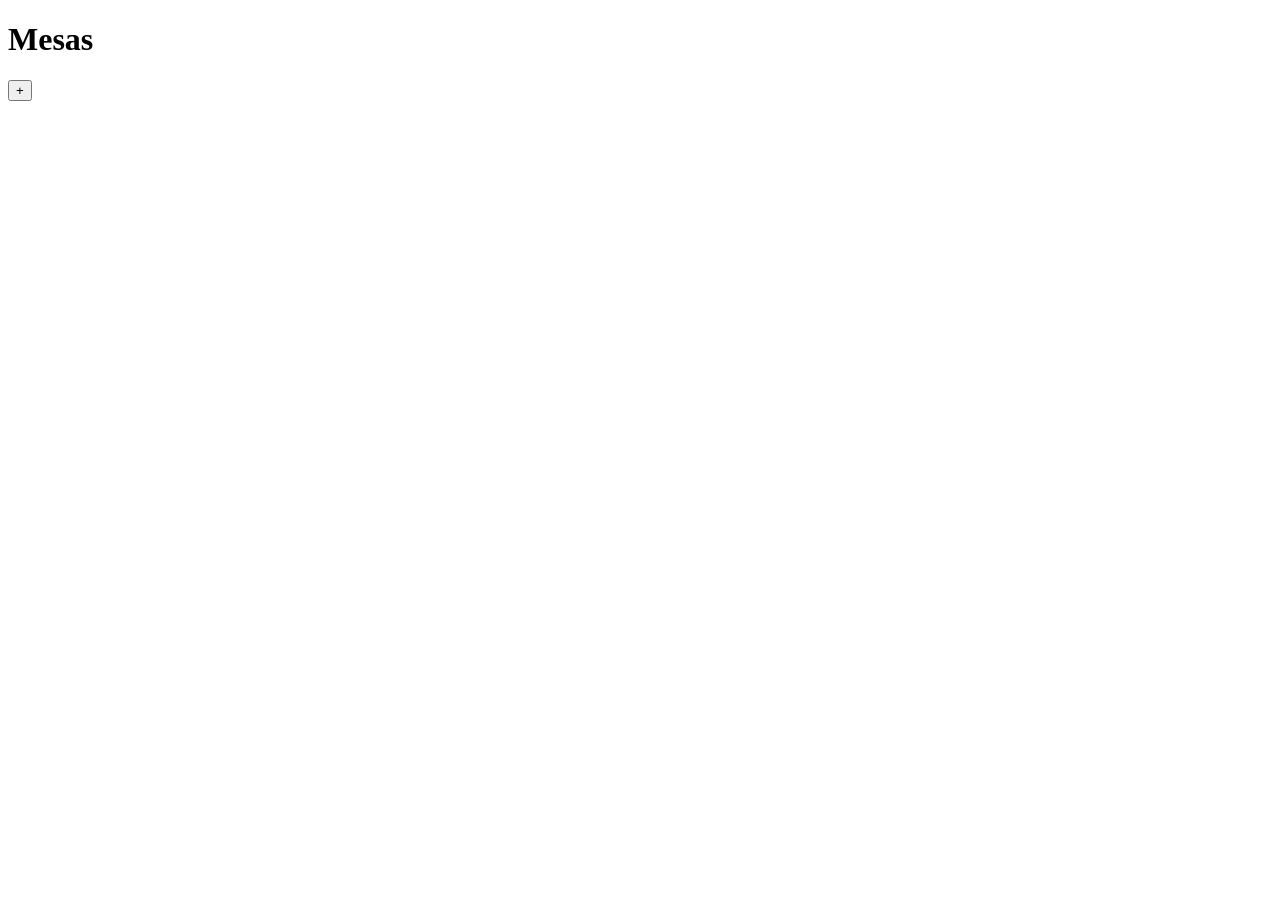
==== src/main/resources/static/index.html @ cf1ff69c "Fase 4: PWA do atendente (mesas, comandas, itens, impressao)" ====
<!doctype html>
<html lang="pt-BR">
<head>
  <meta charset="UTF-8">
  <meta name="viewport" content="width=device-width, initial-scale=1, maximum-scale=1, user-scalable=no">
  <title>Gestor Comercial - Atendente</title>
  <link rel="manifest" href="/manifest.json">
  <link rel="icon" href="/icons/icon.svg" type="image/svg+xml">
  <meta name="theme-color" content="#e8590c">
  <link rel="stylesheet" href="/css/style.css">
</head>
<body>

  <header class="topbar">
    <button id="btn-voltar" class="btn-voltar" hidden>&larr;</button>
    <h1 id="titulo-topo">Mesas</h1>
  </header>

  <main id="app">

    <!-- Tela: lista de mesas -->
    <section id="view-mesas" class="view">
      <div id="lista-mesas" class="grid-mesas"></div>
      <button id="btn-nova-mesa" class="btn-fab" title="Nova mesa">+</button>
    </section>

    <!-- Tela: comanda aberta -->
    <section id="view-comanda" class="view" hidden>
      <div class="comanda-header">
        <span id="comanda-mesa-numero"></span>
        <span id="comanda-status" class="badge"></span>
      </div>

      <ul id="lista-itens" class="lista-itens"></ul>

      <div class="comanda-total">
        <span>Total</span>
        <strong id="comanda-total-valor">R$ 0,00</strong>
      </div>

      <div class="comanda-acoes">
        <button id="btn-add-item" class="btn-primario">+ Item</button>
        <button id="btn-imprimir" class="btn-secundario">Imprimir</button>
        <button id="btn-fechar-comanda" class="btn-perigo">Fechar comanda</button>
      </div>
    </section>

  </main>

  <!-- Modal: escolher produto -->
  <div id="modal-produto" class="modal" hidden>
    <div class="modal-conteudo">
      <div class="modal-header">
        <h2>Adicionar item</h2>
        <button id="btn-fechar-modal-produto" class="btn-fechar-modal">&times;</button>
      </div>
      <div id="categorias-tabs" class="categorias-tabs"></div>
      <div id="lista-produtos" class="lista-produtos"></div>
    </div>
  </div>

  <!-- Modal: quantidade e observação -->
  <div id="modal-quantidade" class="modal" hidden>
    <div class="modal-conteudo modal-conteudo-pequena">
      <div class="modal-header">
        <h2 id="qtd-produto-nome"></h2>
        <button id="btn-fechar-modal-qtd" class="btn-fechar-modal">&times;</button>
      </div>
      <div class="stepper">
        <button id="btn-qtd-menos" class="btn-stepper">-</button>
        <span id="qtd-valor">1</span>
        <button id="btn-qtd-mais" class="btn-stepper">+</button>
      </div>
      <textarea id="qtd-observacao" placeholder="Observação (ex: sem cebola)"></textarea>
      <button id="btn-confirmar-item" class="btn-primario btn-full">Adicionar</button>
    </div>
  </div>

  <!-- Modal: nova mesa -->
  <div id="modal-nova-mesa" class="modal" hidden>
    <div class="modal-conteudo modal-conteudo-pequena">
      <div class="modal-header">
        <h2>Nova mesa</h2>
        <button id="btn-fechar-modal-mesa" class="btn-fechar-modal">&times;</button>
      </div>
      <input id="input-numero-mesa" type="number" min="1" placeholder="Número da mesa">
      <button id="btn-confirmar-mesa" class="btn-primario btn-full">Criar</button>
    </div>
  </div>

  <div id="toast" class="toast" hidden></div>

  <script src="/js/app.js"></script>
</body>
</html>
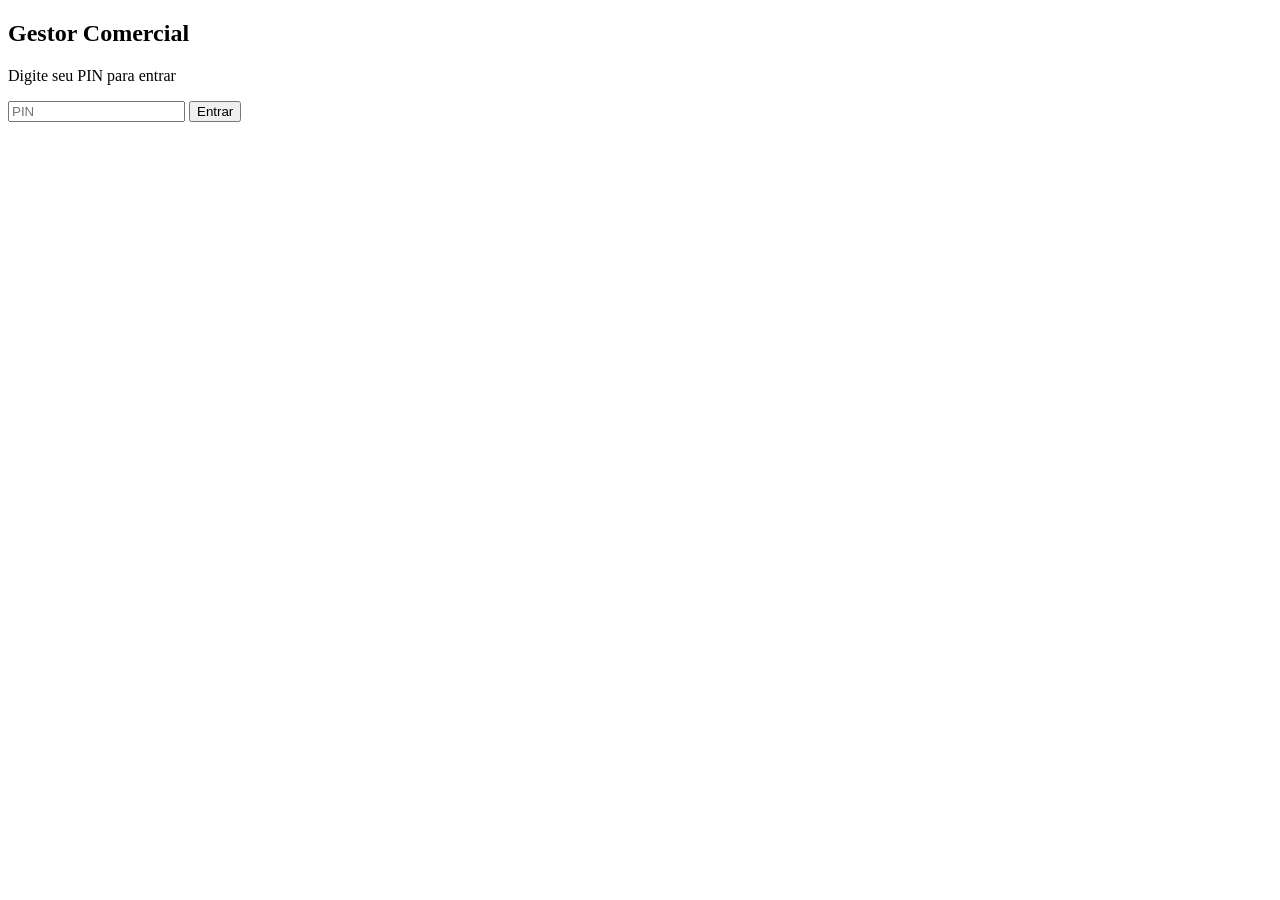
==== commit 9b0fad57: "Fase 5: login por PIN e permissoes atendente/gerente" ====
--- a/src/main/resources/static/index.html
+++ b/src/main/resources/static/index.html
@@ -11,17 +11,27 @@
 </head>
 <body>
 
-  <header class="topbar">
+  <header id="topbar" class="topbar" hidden>
     <button id="btn-voltar" class="btn-voltar" hidden>&larr;</button>
     <h1 id="titulo-topo">Mesas</h1>
+    <span id="topbar-usuario" class="topbar-usuario"></span>
+    <button id="btn-sair" class="btn-sair" title="Sair">Sair</button>
   </header>
 
   <main id="app">
 
+    <!-- Tela: login -->
+    <section id="view-login" class="view view-login">
+      <h1 class="login-titulo">Gestor Comercial</h1>
+      <p class="login-subtitulo">Digite seu PIN para entrar</p>
+      <input id="input-pin" type="password" inputmode="numeric" pattern="[0-9]*" maxlength="6" placeholder="PIN" autocomplete="off">
+      <button id="btn-entrar" class="btn-primario btn-full">Entrar</button>
+    </section>
+
     <!-- Tela: lista de mesas -->
-    <section id="view-mesas" class="view">
+    <section id="view-mesas" class="view" hidden>
       <div id="lista-mesas" class="grid-mesas"></div>
-      <button id="btn-nova-mesa" class="btn-fab" title="Nova mesa">+</button>
+      <button id="btn-nova-mesa" class="btn-fab" title="Nova mesa" hidden>+</button>
     </section>
 
     <!-- Tela: comanda aberta -->
